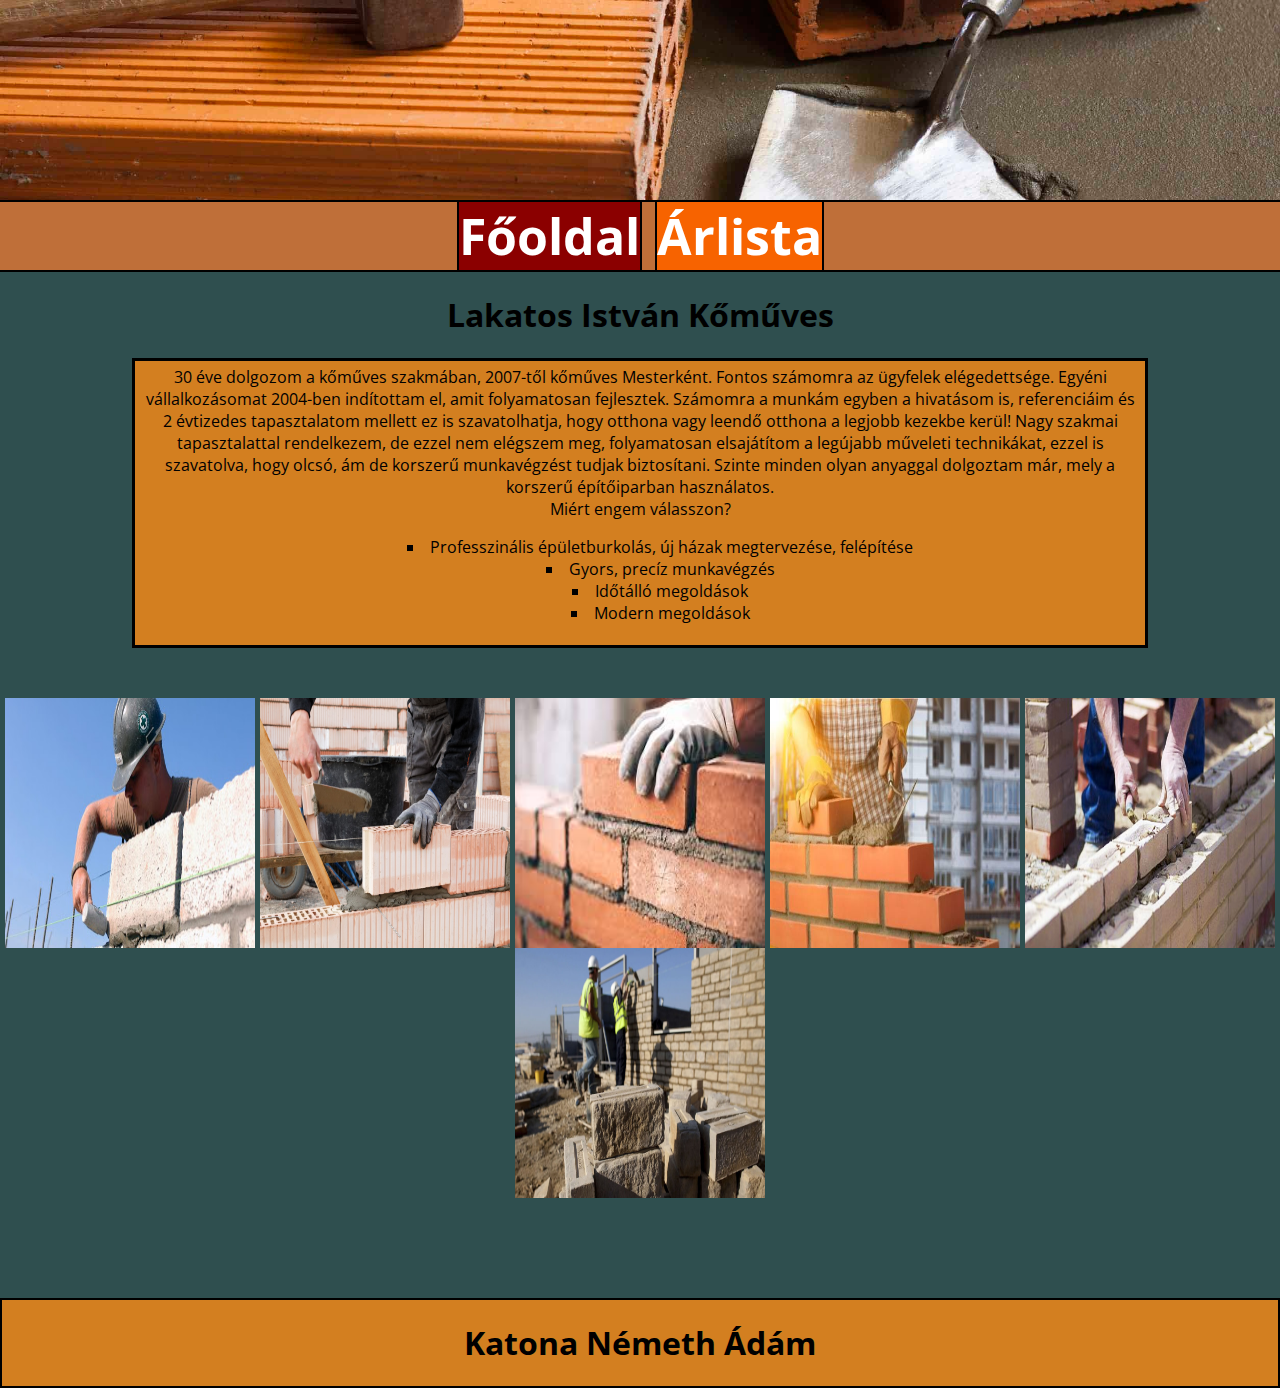
==== index.html @ 30dfec8d "Eredeti" ====
<!DOCTYPE html>
<html lang="hu">

<head>
    <meta charset="UTF-8">
    <meta name="viewport" content="width=device-width, initial-scale=1.0">
    <link rel="stylesheet" href="css/style.css">
    <title>Lakatos István </title>
</head>

<body>
    <div class="fejleckep"></div>
    <nav>
        <a id="Fooldal" href="index.html">Főoldal</a>
        <a id="Mellekoldal" href="mellekoldal.html">Árlista</a>
    </nav>
    <h1>Lakatos István Kőműves</h1>
    <div class="szoveg">30 éve dolgozom a kőműves szakmában, 2007-től kőműves Mesterként. Fontos számomra az ügyfelek
        elégedettsége. Egyéni vállalkozásomat 2004-ben indítottam el, amit folyamatosan fejlesztek. Számomra a munkám
        egyben a hivatásom is, referenciáim és 2 évtizedes tapasztalatom mellett ez is szavatolhatja, hogy otthona vagy
        leendő otthona a legjobb kezekbe kerül! Nagy szakmai tapasztalattal rendelkezem, de ezzel nem elégszem meg,
        folyamatosan elsajátítom a legújabb műveleti technikákat, ezzel is szavatolva, hogy olcsó, ám de korszerű
        munkavégzést tudjak biztosítani. Szinte minden olyan anyaggal dolgoztam már, mely a korszerű építőiparban
        használatos.<br>

        Miért engem válasszon?

        <br>
        <ul>
            <li>Professzinális épületburkolás, új házak megtervezése, felépítése</li>
            <li>Gyors, precíz munkavégzés</li>
            <li>Időtálló megoldások</li>
            <li>Modern megoldások</li>
        </ul>

    </div>
    <div class="flex-container">
        <img src="img/42YNYXrw2F1mcZHdNUfeb53baTq81ad3Si30-g8DTqek67dtJlUqcujYYUhOLpt-gxklu72lv0TErTmXmQ_uS-AFOTH1OlYhF8bJ.png"
            alt="">
        <img src="img/epites-felujitas.hu_.17dec.jpg" alt="">
        <img src="img/letöltés.jpg" alt="">
        <img src="img/photo_4-5-fos-komuves-brigad-kerestetik-nemetorszagba_44741271.png" alt="">
        <img src="img/fooldal-szolg05.jpg" alt="">
        <img src="img/kőműves-kecskemét-1038x576.jpg" alt="">
    </div>
    <footer>
        <h1>Katona Németh Ádám</h1>
    </footer>
</body>

</html>
---- css/style.css ----
@import url('https://fonts.googleapis.com/css2?family=Open+Sans:wght@600&display=swap');

html, body {
    padding: 0px;
    margin : 0px;
    min-width: 100vw;
    font-family: 'Open Sans', sans-serif;
}

body{
    background-color: darkslategrey;
    text-align: center;
    
}
.flex-container{
    display: flex;
    flex-flow: row;
    align-content: space-between; 
    flex-wrap: wrap;
    flex-basis: auto;
    justify-content: space-evenly;
}
.fejleckep{
    background-image: url(../img/komuves-1.jpg);
    width: 100%;
    height: 200px;
    background-repeat: no-repeat;
    background-position: center;
    background-size: cover;
}
ul{
    list-style: square;
    list-style-position: inside;
    
}
nav{
    font-weight: bold;
    background-color:#bf6f39;
    font-size: 50px;
    border-top: 2px solid black;
    border-bottom:2px solid black ;
}
a{
    background-color: #f76300;
    color: white;
    text-decoration: none;
    transition: 250ms ease-in-out ;
    border-left: 2px solid black;
    border-right: 2px solid black;
}
a:active{
    background-color:darkred;
}
a:hover{
    background-color: darkgreen;
    text-shadow: 2px 2px black;
    transition: 250ms ease-in-out ;
}
#Fooldal{
    background-color: darkred;
}
#Fooldal:hover{
    background-color:darkgreen;
}

.flex-container>img{
    height: 250px;
    width: 250px;
    
}
.szoveg{
    width: 1000px;
    margin-left: auto;
    margin-right: auto;
    background-color: rgb(211, 127, 32);
    border: 3px solid black;
    padding: 5px;
    margin-bottom: 50px;
}
footer{
    background-color:rgb(211, 127, 32) ;
    margin-top: 100px;
    border: 2px solid black;
    
}
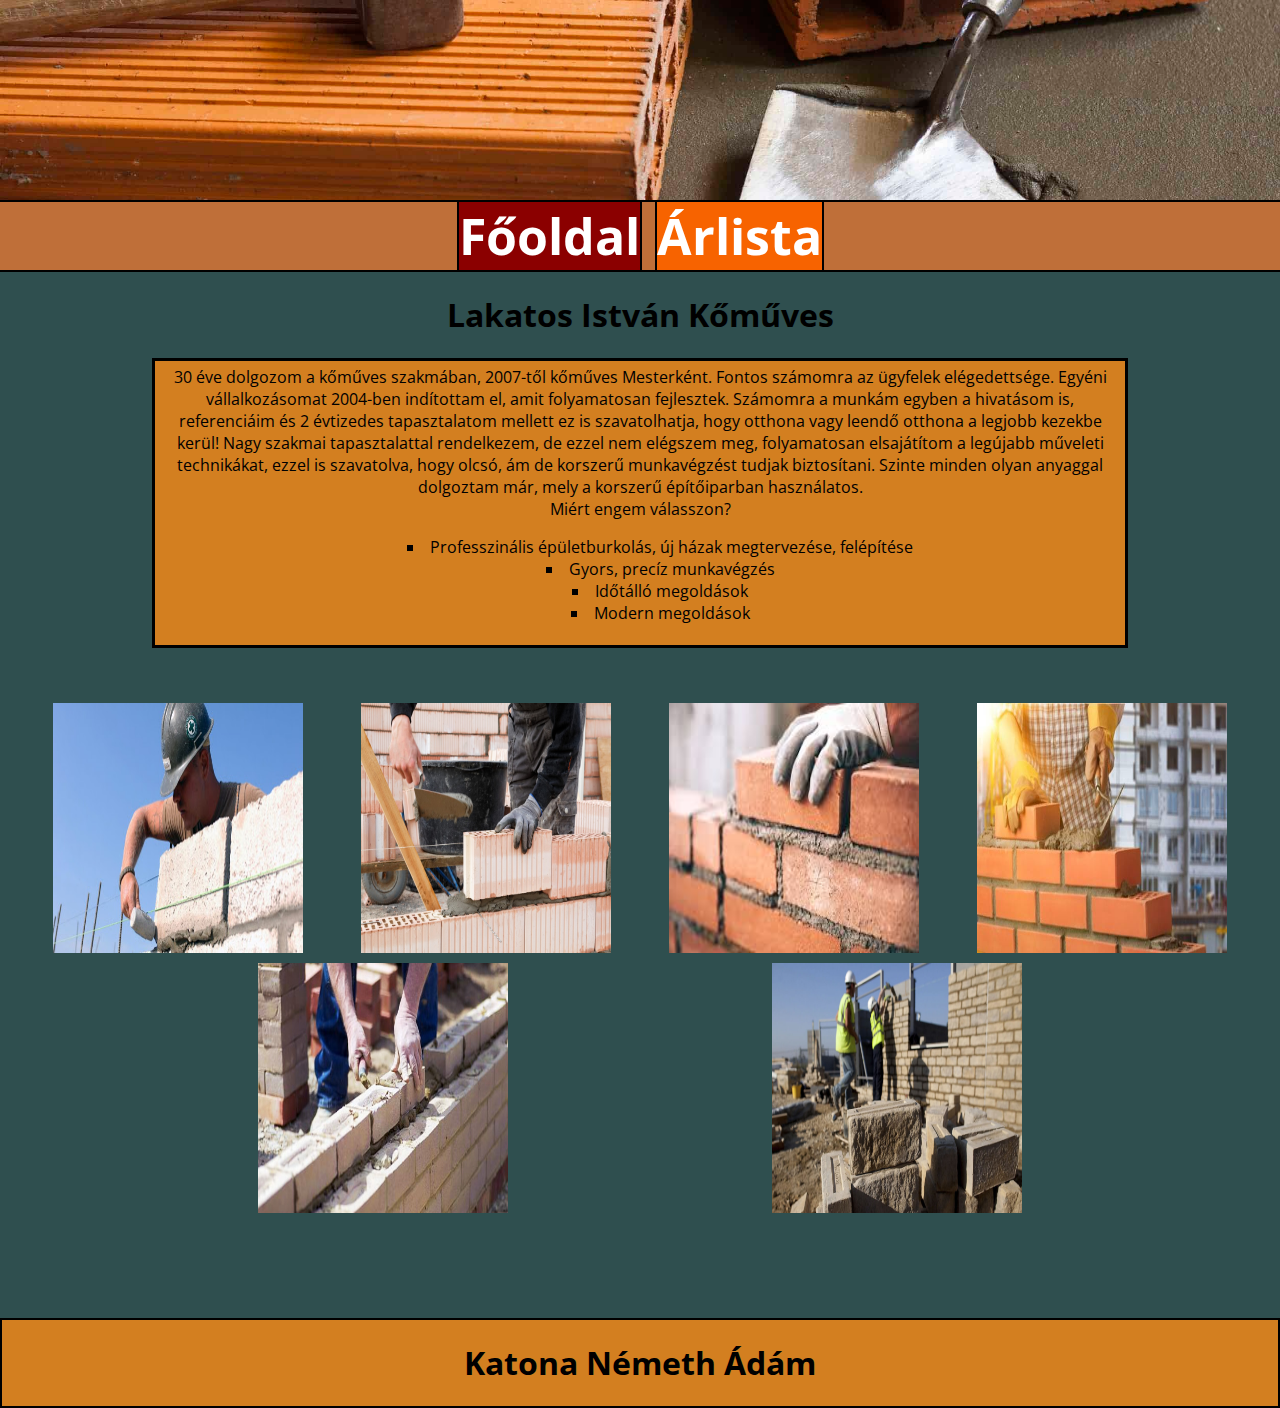
==== commit 7aa26c3d: "Icon Hozzáadva" ====
--- a/index.html
+++ b/index.html
@@ -6,6 +6,7 @@
     <meta name="viewport" content="width=device-width, initial-scale=1.0">
     <link rel="stylesheet" href="css/style.css">
     <title>Lakatos István </title>
+    <link rel="icon" type="image/jpeg" href="./img/icon.jpg">
 </head>
 
 <body>
--- a/css/style.css
+++ b/css/style.css
@@ -2,6 +2,7 @@
 @import url('https://fonts.googleapis.com/css2?family=Open+Sans:wght@600&display=swap');
 
 html, body {
+    width: 100%;
     padding: 0px;
     margin : 0px;
     min-width: 100vw;
@@ -70,7 +71,7 @@
     
 }
 .szoveg{
-    width: 1000px;
+    width: 75%;
     margin-left: auto;
     margin-right: auto;
     background-color: rgb(211, 127, 32);
@@ -83,4 +84,17 @@
     margin-top: 100px;
     border: 2px solid black;
     
-}+}
+@media screen and (max-width:576px) {
+    img {
+      margin: 5px;
+    }
+  }
+
+@media screen and (min-width:576px) {
+    img {
+      margin: 5px;
+    }
+  }
+
+  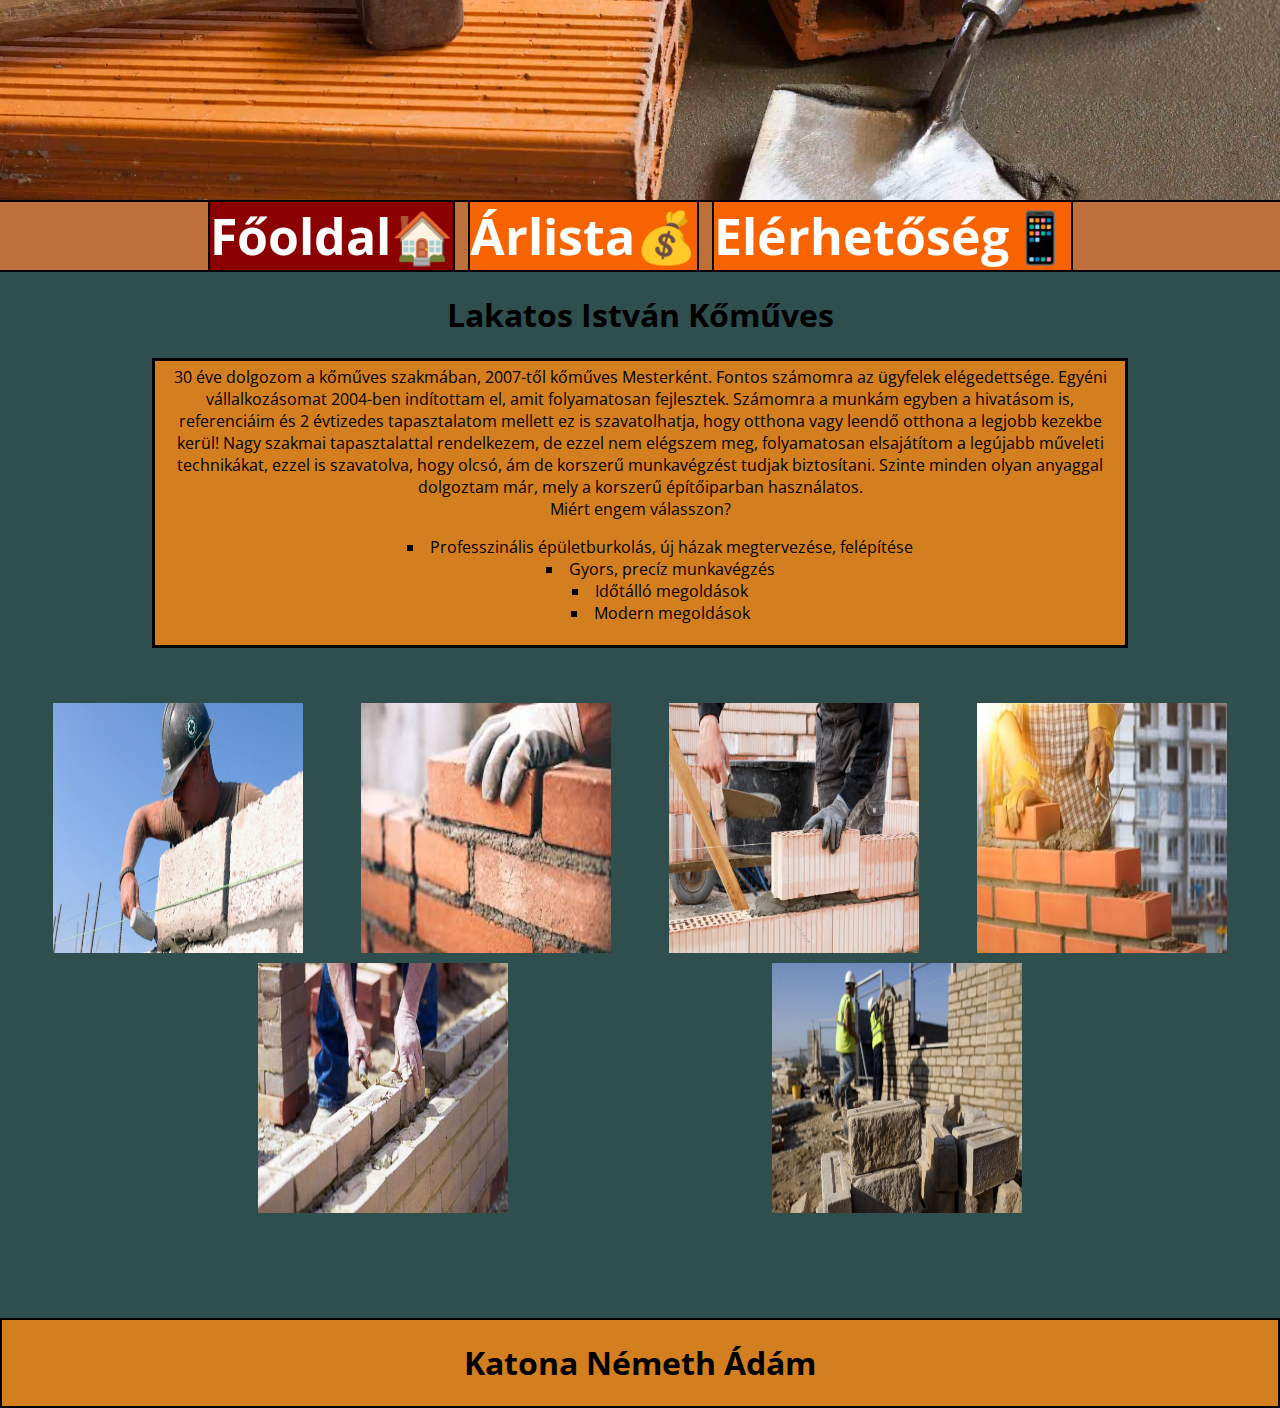
==== commit 334cbc4c: "Finomítások #1" ====
--- a/index.html
+++ b/index.html
@@ -12,8 +12,9 @@
 <body>
     <div class="fejleckep"></div>
     <nav>
-        <a id="Fooldal" href="index.html">Főoldal</a>
-        <a id="Mellekoldal" href="mellekoldal.html">Árlista</a>
+        <a id="Fooldal" href="index.html">Főoldal🏠</a>
+        <a id="Mellekoldal" href="mellekoldal.html">Árlista💰</a>
+        <a id="Elerhetoseg" href="elerhetoseg.html">Elérhetőség📱</a>
     </nav>
     <h1>Lakatos István Kőműves</h1>
     <div class="szoveg">30 éve dolgozom a kőműves szakmában, 2007-től kőműves Mesterként. Fontos számomra az ügyfelek
@@ -38,8 +39,8 @@
     <div class="flex-container">
         <img src="img/42YNYXrw2F1mcZHdNUfeb53baTq81ad3Si30-g8DTqek67dtJlUqcujYYUhOLpt-gxklu72lv0TErTmXmQ_uS-AFOTH1OlYhF8bJ.png"
             alt="">
+        <img src="img/letöltés.jpg" alt="">
         <img src="img/epites-felujitas.hu_.17dec.jpg" alt="">
-        <img src="img/letöltés.jpg" alt="">
         <img src="img/photo_4-5-fos-komuves-brigad-kerestetik-nemetorszagba_44741271.png" alt="">
         <img src="img/fooldal-szolg05.jpg" alt="">
         <img src="img/kőműves-kecskemét-1038x576.jpg" alt="">
